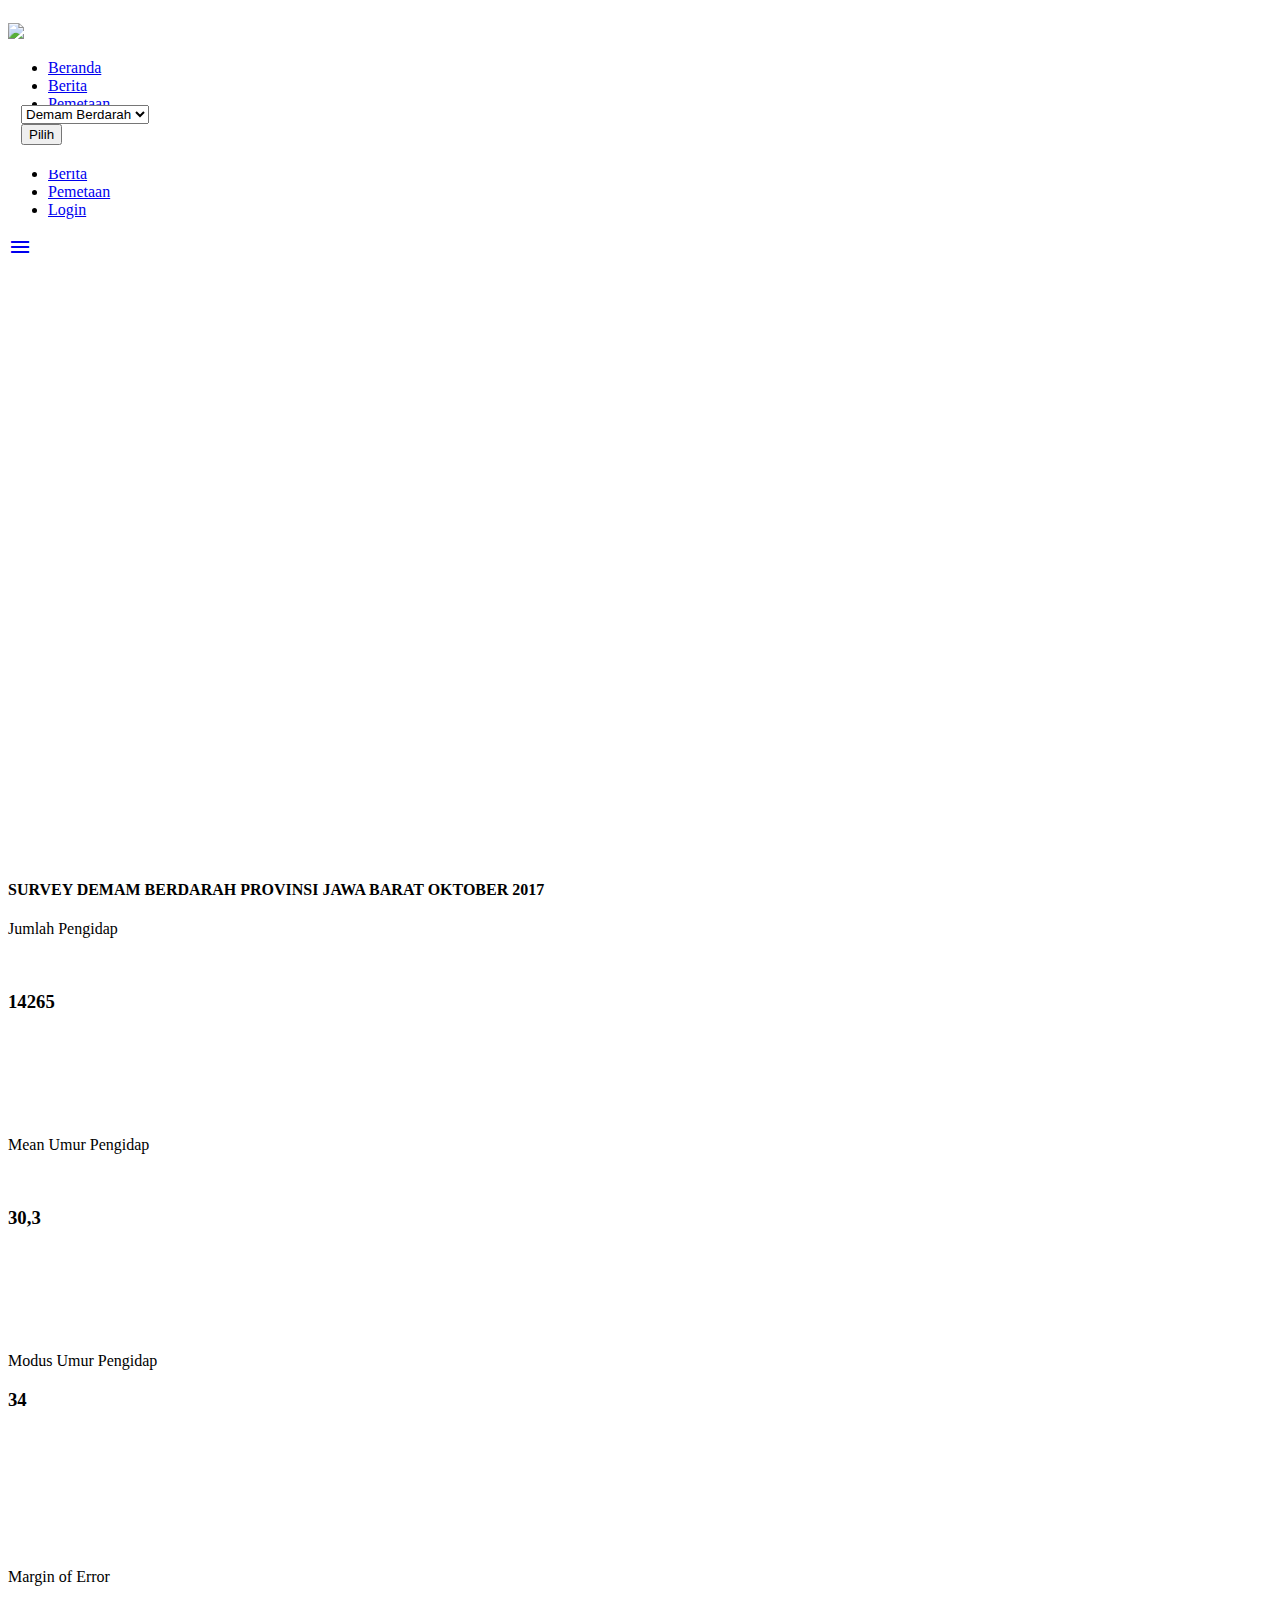
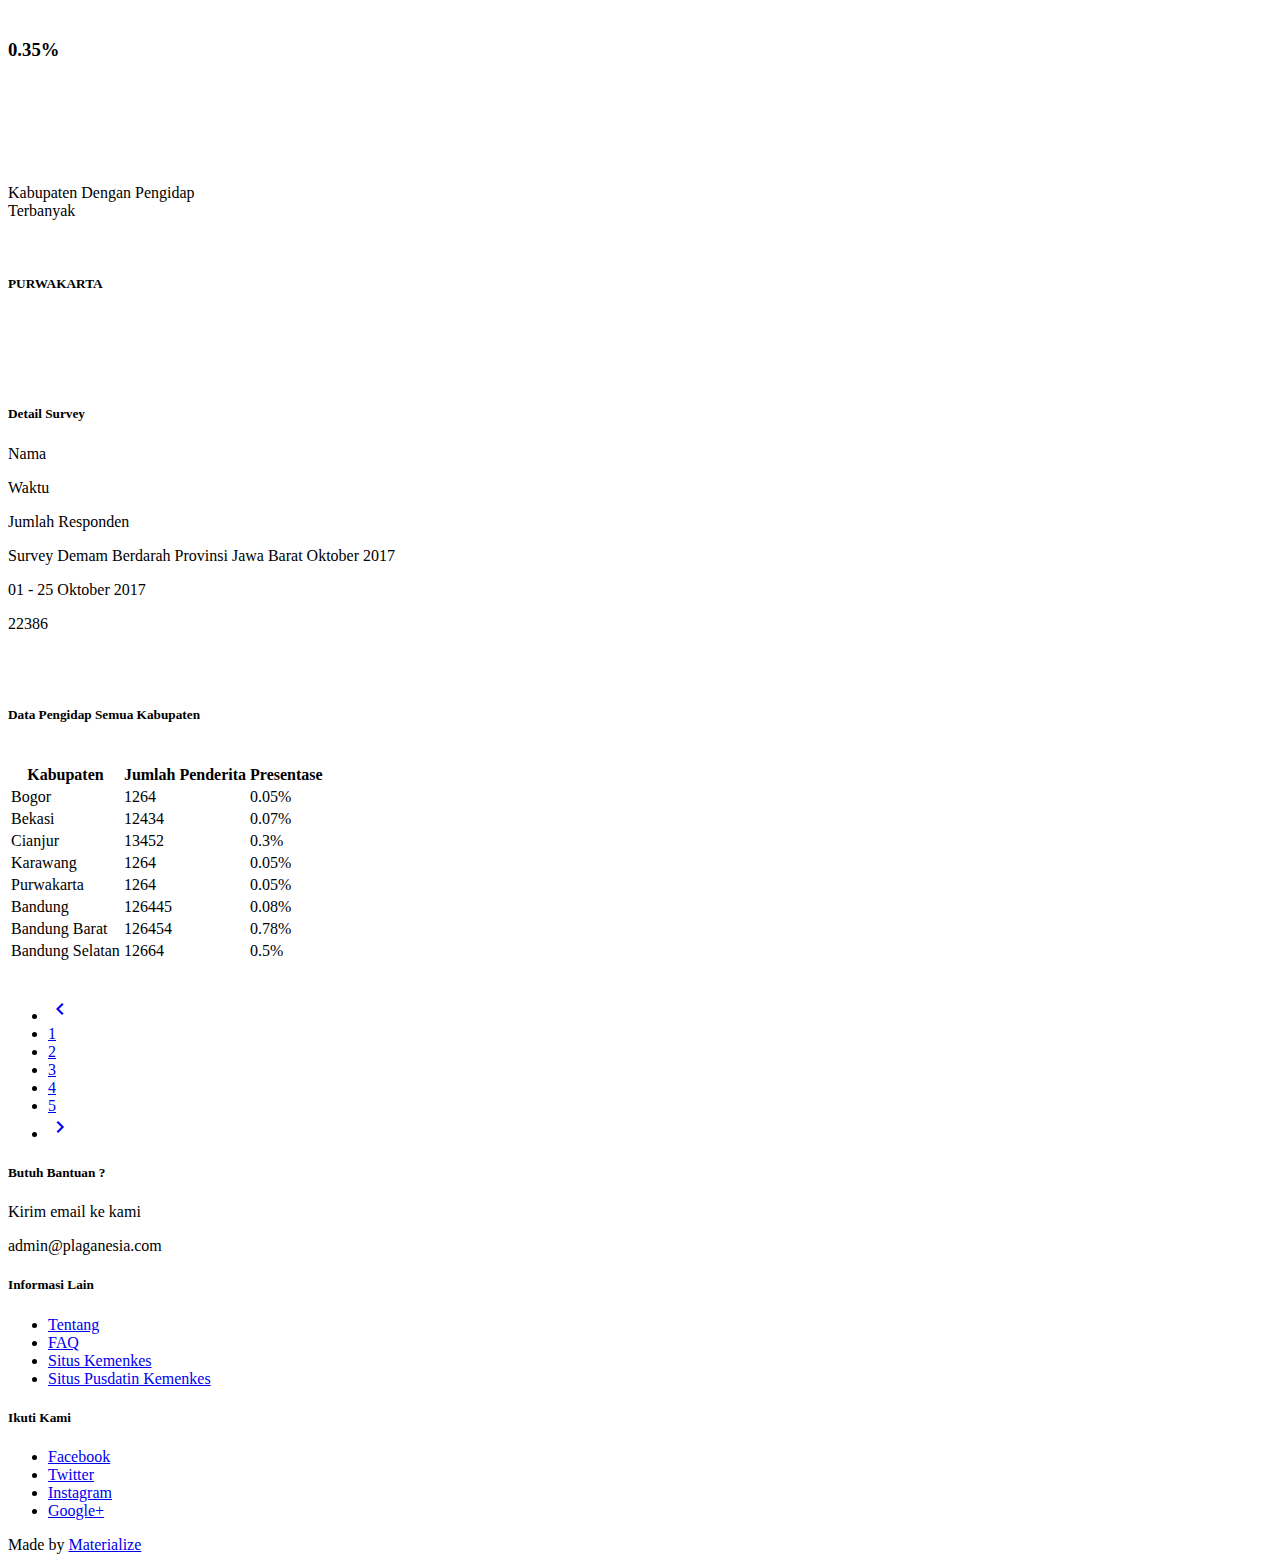
==== static/detail-survey-masyarakat.html @ 25df1cb6 "Add page berita, info, peta, and detail public" ====
<!DOCTYPE html>
<html lang="en">
<head>
  <meta http-equiv="Content-Type" content="text/html; charset=UTF-8"/>
  <meta name="viewport" content="width=device-width, initial-scale=1"/>
  <title>Plaganesia</title>

  <!-- CSS  -->
  <link href="https://fonts.googleapis.com/icon?family=Material+Icons" rel="stylesheet">
  <link href="css/materialize.css" type="text/css" rel="stylesheet" media="screen,projection"/>
  <link href="css/style.css" type="text/css" rel="stylesheet" media="screen,projection"/>

  <!--JS-->
  <script src="https://code.jquery.com/jquery-2.1.1.min.js"></script>
  <script src="js/materialize.js"></script>
  <script src="js/init.js"></script>

  <script type="text/javascript">
    $(document).ready(function(){
      // the "href" attribute of .modal-trigger must specify the modal ID that wants to be triggered
      $('.modal').modal();

      $('#textarea1').trigger('autoresize');

      $('.datepicker').pickadate({
        format: 'yyyy-mm-dd',
        selectMonths: true, // Creates a dropdown to control month
        selectYears: 15, // Creates a dropdown of 15 years to control year,
        today: 'Today',
        clear: 'Clear',
        close: 'Ok',
        closeOnSelect: false // Close upon selecting a date,
      });

      $('select').material_select();
        
    });
  </script>
</head>
<body class="">

  <nav class=" white darken-2" role="navigation">
    <div class="nav-wrapper container">
      <a id="logo-container" href="#" class="brand-logo">
        <img class="responsive-img" style="margin-top:15px;" src="asset/img/logo-horizontal.png" align="logo">
      </a>
      <ul class="right hide-on-med-and-down">
        <li><a href="index.html" class="grey-text active">Beranda</a></li>
        <li><a href="berita.html" class="grey-text">Berita</a></li>
        <li><a href="peta-wabah.html" class="grey-text">Pemetaan</a></li>
        <li><a href="login.html" class="grey-text">Login</a></li>
      </ul>

      <ul id="nav-mobile" class="side-nav">
        <li><a href="index.html" class="cyan-text">Beranda</a></li>
        <li><a href="berita.html" class="cyan-text">Berita</a></li>
        <li><a href="peta-wabah.html" class="cyan-text">Pemetaan</a></li>
        <li><a href="login.html" class="cyan-text">Login</a></li>
      </ul>
      <a href="#" data-activates="nav-mobile" class="button-collapse grey-text"><i class="material-icons">menu</i></a>
    </div>
  </nav>

  <div class="section row" style="margin-top: -2%;">
    <iframe width="100%" height="600" frameborder="0" style="border:0" src="https://www.google.com/maps/embed/v1/place?q=place_id:ChIJNzIy0n6gei4RYO2r1lkc_oY&key= AIzaSyDzA9JXK3o7Yv3_3kJ_yW-fVcQ87YLZdSg" allowfullscreen></iframe> 
  </div>

  <div class="container" style="position:absolute; left:21px; top:115px;">
    <div class="center row">
      <div class="col " style="background-color:white; height:65px; width:345px;">
        <form action="#">
          <div class="row" style="margin-top:-10px;">
            <div class="input-field col s8">
              <select>
                <option value="" disabled>Pilih Penyakit</option>
                <option value="1">Demam Berdarah</option>
                <option value="2">Flu Burung H5N1</option>
                <option value="3">Flu Babi H1N1</option>
              </select>
            </div>
            <div class="input-field col s1">
              <input type="submit" class="btn btn-large green" action="submit" value="Pilih">
            </div>
          </div>
        </form>
      </div>
    </div>
  </div>

  <br>
  <div class="container">
    
    <!-- START CONTENT -->
            <section id="content" class="">
                    <div class="row center">
                      <h4 class="grey-text text-darken-2">SURVEY DEMAM BERDARAH PROVINSI JAWA BARAT OKTOBER 2017</h4>
                      <!--card stats start-->
                      <div id="card-stats">
                          <div class="row center">
                              <div class="col s12" style="width:220px;">
                                  <div class="card">
                                      <div class="card-content red white-text" style="height:200px;">
                                          <p class="card-stats-title"><i class="mdi-social-group-add"></i>Jumlah Pengidap</p>
                                          <br>
                                          <h3 class="card-stats-number">
                                              14265
                                          </h3>
                                          <p class="card-stats-compare"><i class="mdi-hardware-keyboard-arrow-up"></i><span class="green-text text-lighten-5"></span>
                                          </p>
                                      </div>
                                  </div>
                              </div>
                              <div class="col s12" style="width:220px;">
                                  <div class="card">
                                      <div class="card-content orange white-text" style="height:200px;">
                                          <p class="card-stats-title"><i class="mdi-editor-attach-money"></i>Mean Umur Pengidap</p>
                                          <br>
                                          <h3 class="card-stats-number">
                                              30,3
                                          </h3>
                                          <p class="card-stats-compare"><i class="mdi-hardware-keyboard-arrow-up"></i><span class="purple-text text-lighten-5"></span>
                                          </p>
                                      </div>
                                  </div>
                              </div>                            
                              <div class="col s12" style="width:220px;">
                                  <div class="card">
                                      <div class="card-content green green-lighten-3 white-text" style="height:200px;">
                                          <p class="card-stats-title"><i class="mdi-action-trending-up"></i>Modus Umur Pengidap</p>
                                          <h3 class="card-stats-number">
                                              34
                                          </h3>
                                          <p class="card-stats-compare"><i class="mdi-hardware-keyboard-arrow-up"></i><span class="blue-grey-text text-lighten-5"><?php echo $thisMonth; ?></span>
                                          </p>
                                      </div>
                                  </div>
                              </div>
                              <div class="col s12" style="width:220px;">
                                  <div class="card">
                                      <div class="card-content blue lighten-2 white-text" style="height:200px;">
                                          <p class="card-stats-title"><i class="mdi-editor-insert-drive-file"></i>Margin of Error</p>
                                          <br>
                                          <h3 class="card-stats-number">
                                              0.35%
                                          </h3>
                                          <p class="card-stats-compare"><i class="mdi-hardware-keyboard-arrow-down"></i><span class="deep-purple-text text-lighten-5"></span>
                                          </p>
                                      </div>
                                  </div>
                              </div>
                              <div class="col s12" style="width:220px;">
                                  <div class="card">
                                      <div class="card-content purple lighten-1 white-text" style="height:200px;">
                                          <p class="card-stats-title"><i class="mdi-editor-insert-drive-file"></i>Kabupaten Dengan Pengidap Terbanyak</p><br>
                                          <h5 class="card-stats-number">
                                              PURWAKARTA
                                          </h5>
                                          <p class="card-stats-compare"><i class="mdi-hardware-keyboard-arrow-down"></i><span class="deep-purple-text text-lighten-5"></span>
                                          </p>
                                      </div>
                                  </div>
                              </div>
                              
                          </div>
                      </div>
                      <!--card stats end-->
                    </div>
            </section>
            <!-- END CONTENT -->

            <section>
              <div class="container">
                <div class="row">
                  <div class="center">
                    <h5><strong>Detail Survey</strong></h5>
                  </div>
                  <div class="row">
                    <div class="col s4">
                      <p>Nama</p>
                      <p>Waktu</p>
                      <p>Jumlah Responden</p>
                    </div>
                    <div class="col s8">
                      <p>Survey Demam Berdarah Provinsi Jawa Barat Oktober 2017</p>
                      <p>01 - 25 Oktober 2017</p>
                      <p>22386</p>
                    </div>
                  </div>
                </div>
              </div>
            </section><br><br>

            <section>
              <div class="">
                <div class="row">
                  <div class="center">
                    <h5><strong>Data Pengidap Semua Kabupaten</strong></h5><br>
                  </div>
                  
                  <table class="striped">
                    <thead>
                      <th>Kabupaten</th>
                      <th>Jumlah Penderita</th>
                      <th>Presentase</th>
                    </thead>
                    <tbody>
                      <tr>
                        <td>Bogor</td>
                        <td>1264</td>
                        <td>0.05%</td>
                      </tr>
                      <tr>
                        <td>Bekasi</td>
                        <td>12434</td>
                        <td>0.07%</td>
                      </tr>
                      <tr>
                        <td>Cianjur</td>
                        <td>13452</td>
                        <td>0.3%</td>
                      </tr>
                      <tr>
                        <td>Karawang</td>
                        <td>1264</td>
                        <td>0.05%</td>
                      </tr>
                      <tr>
                        <td>Purwakarta</td>
                        <td>1264</td>
                        <td>0.05%</td>
                      </tr>
                      <tr>
                        <td>Bandung</td>
                        <td>126445</td>
                        <td>0.08%</td>
                      </tr>
                      <tr>
                        <td>Bandung Barat</td>
                        <td>126454</td>
                        <td>0.78%</td>
                      </tr>
                      <tr>
                        <td>Bandung Selatan</td>
                        <td>12664</td>
                        <td>0.5%</td>
                      </tr>
                    </tbody>
                  </table><br>


                  <div class="center">
                    <ul class="pagination">
                      <li class="disabled"><a href="#!"><i class="material-icons">chevron_left</i></a></li>
                      <li class="active"><a href="#!">1</a></li>
                      <li class="waves-effect"><a href="#!">2</a></li>
                      <li class="waves-effect"><a href="#!">3</a></li>
                      <li class="waves-effect"><a href="#!">4</a></li>
                      <li class="waves-effect"><a href="#!">5</a></li>
                      <li class="waves-effect"><a href="#!"><i class="material-icons">chevron_right</i></a></li>
                    </ul>
                  </div>


                </div>
              </div>
            </section>
  </div>


  <footer class="page-footer teal">
    <div class="container">
      <div class="row">
        <div class="col l6 s12">
          <h5 class="white-text">Butuh Bantuan ?</h5>
          <p class="grey-text text-lighten-4">Kirim email ke kami</p>
          <p class="grey-text text-lighten-4">admin@plaganesia.com</p>
        </div>
        <div class="col l3 s12">
          <h5 class="white-text">Informasi Lain</h5>
          <ul>
            <li><a class="white-text" href="#!">Tentang</a></li>
            <li><a class="white-text" href="#!">FAQ</a></li>
            <li><a class="white-text" href="#!">Situs Kemenkes</a></li>
            <li><a class="white-text" href="#!">Situs Pusdatin Kemenkes</a></li>
          </ul>
        </div>
        <div class="col l3 s12">
          <h5 class="white-text">Ikuti Kami</h5>
          <ul>
            <li><a class="white-text" href="#!">Facebook</a></li>
            <li><a class="white-text" href="#!">Twitter</a></li>
            <li><a class="white-text" href="#!">Instagram</a></li>
            <li><a class="white-text" href="#!">Google+</a></li>
          </ul>
        </div>
      </div>
    </div>
    <div class="footer-copyright">
      <div class="container">
      Made by <a class="brown-text text-lighten-3" href="http://materializecss.com">Materialize</a>
      </div>
    </div>
  </footer>


  <!--  Scripts-->
  <script src="js/materialize.js"></script>
  <script src="js/init.js"></script>

  </body>
</html>
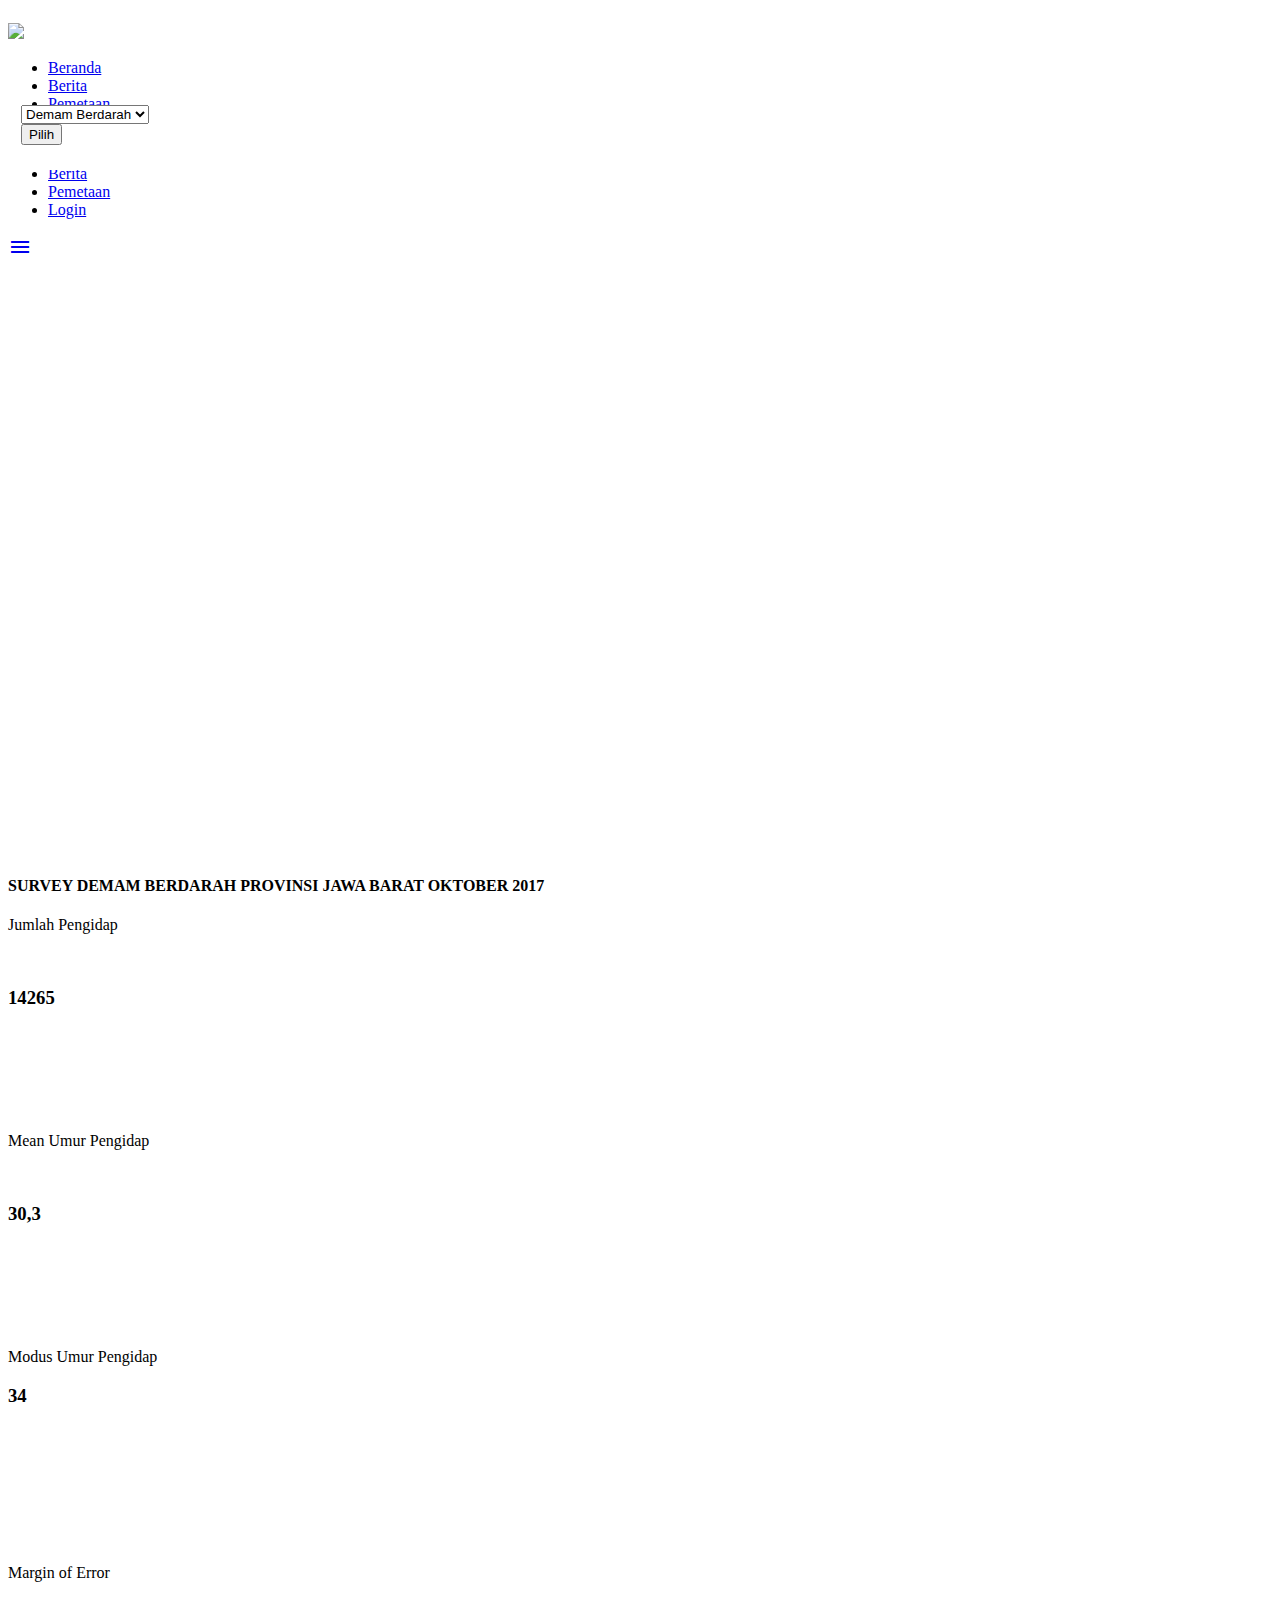
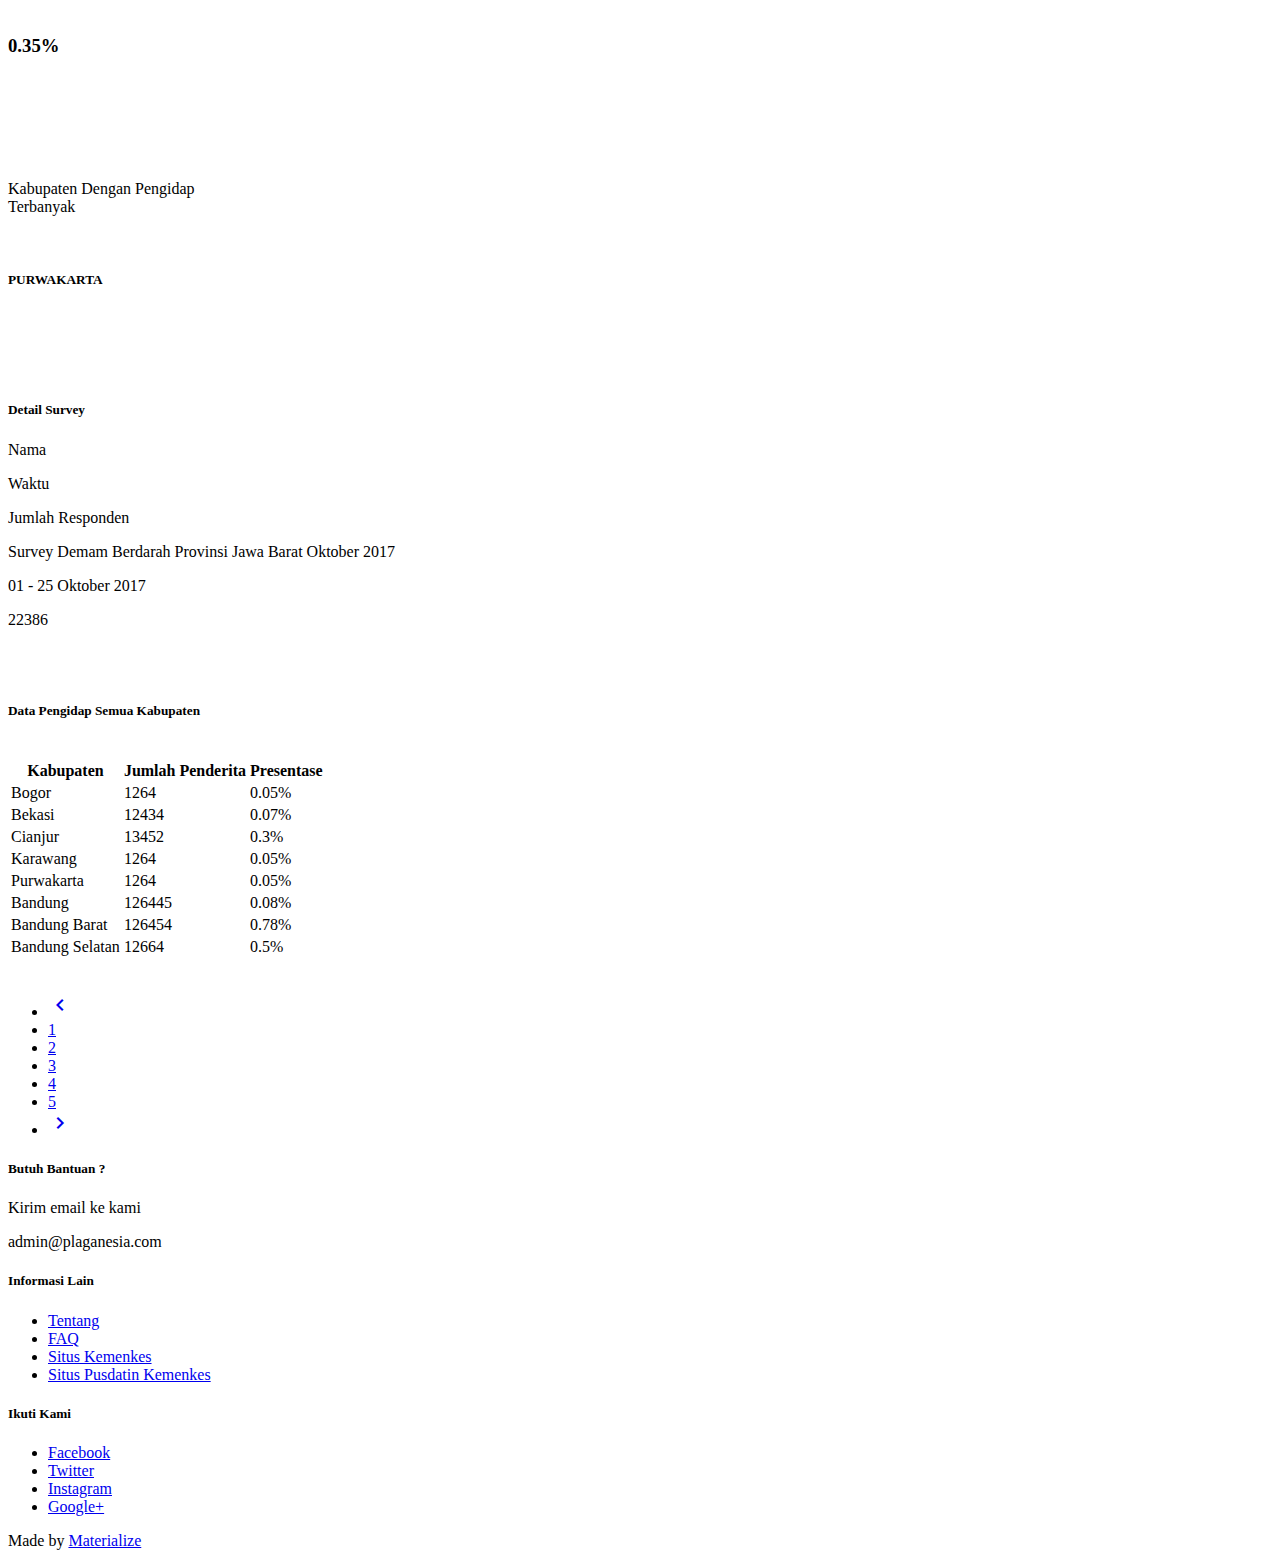
==== commit c86684ac: "Add Mapping" ====
--- a/static/detail-survey-masyarakat.html
+++ b/static/detail-survey-masyarakat.html
@@ -15,7 +15,7 @@
   <script src="https://code.jquery.com/jquery-2.1.1.min.js"></script>
   <script src="js/materialize.js"></script>
   <script src="js/init.js"></script>
-
+      <script src="http://maps.google.com/maps?file=api&amp;v=2&amp;sensor=false&amp;key=AIzaSyBfMIBkwmYD4dz9xcRPRufpL235yCQ7fl8" type="text/javascript"></script>
   <script type="text/javascript">
     $(document).ready(function(){
       // the "href" attribute of .modal-trigger must specify the modal ID that wants to be triggered
@@ -63,7 +63,8 @@
   </nav>
 
   <div class="section row" style="margin-top: -2%;">
-    <iframe width="100%" height="600" frameborder="0" style="border:0" src="https://www.google.com/maps/embed/v1/place?q=place_id:ChIJNzIy0n6gei4RYO2r1lkc_oY&key= AIzaSyDzA9JXK3o7Yv3_3kJ_yW-fVcQ87YLZdSg" allowfullscreen></iframe> 
+        <div id="map" style="width: 100%; height: 600px"></div>
+
   </div>
 
   <div class="container" style="position:absolute; left:21px; top:115px;">
@@ -303,6 +304,66 @@
     </div>
   </footer>
 
+    <script type="text/javascript">
+    //<![CDATA[
+
+    if (GBrowserIsCompatible()) {
+
+      var polys = [];
+      var labels = [];
+
+
+
+
+      // Display the map, with some controls and set the initial location 
+      var map = new GMap2(document.getElementById("map"));
+      map.addControl(new GLargeMapControl());
+      map.addControl(new GMapTypeControl());
+      map.setCenter(new GLatLng(-7.6074635,110.4723612),7);
+
+   
+
+      // Read the data from states.xml
+      
+      var request = GXmlHttp.create();
+      request.open("GET", "states.xml", true);
+      request.onreadystatechange = function() {
+        if (request.readyState == 4) {
+          var xmlDoc = GXml.parse(request.responseText);
+          
+          // ========= Now process the polylines ===========
+          var states = xmlDoc.documentElement.getElementsByTagName("state");
+
+          // read each line
+          for (var a = 0; a < states.length; a++) {
+            // get any state attributes
+            var label  = states[a].getAttribute("name");
+            var colour = states[a].getAttribute("colour");
+            // read each point on that line
+            var points = states[a].getElementsByTagName("point");
+            var pts = [];
+            for (var i = 0; i < points.length; i++) {
+               pts[i] = new GLatLng(parseFloat(points[i].getAttribute("lat")),
+                                   parseFloat(points[i].getAttribute("lng")));
+            }
+            var poly = new GPolygon(pts,"#000000",0.1,1,colour,0.5,{clickable:false});
+            polys.push(poly);
+            labels.push(label);
+            map.addOverlay(poly);
+          }
+          // ================================================           
+        }
+      }
+      request.send(null);
+
+    }
+    
+    // display a warning if the browser was not compatible
+    else {
+      alert("Sorry, the Google Maps API is not compatible with this browser");
+    }
+
+    </script>
 
   <!--  Scripts-->
   <script src="js/materialize.js"></script>
